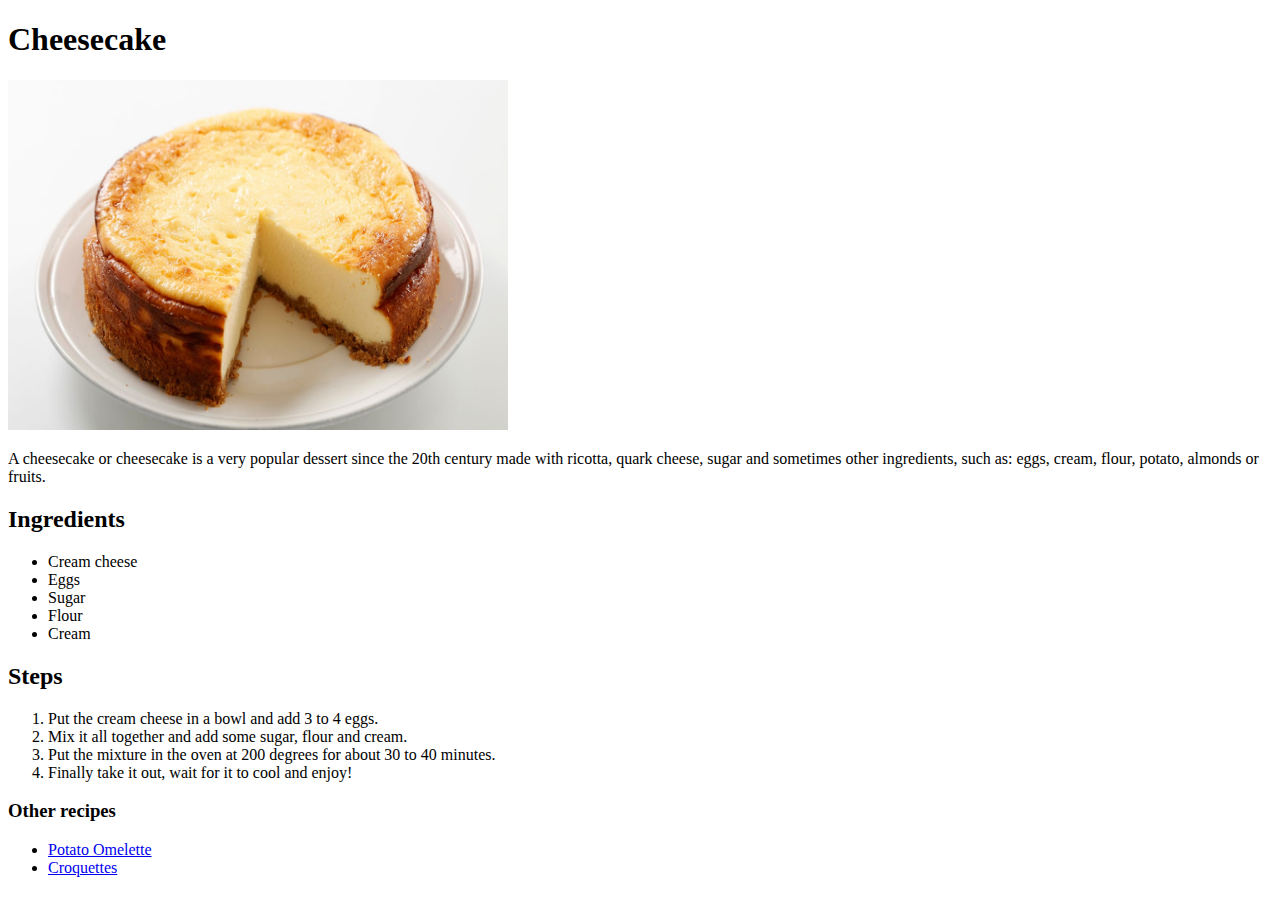
==== recipes/cheesecake.html @ a3f0588d "Add all files to repository" ====
<!DOCTYPE html>
<html lang="en">
<head>
    <meta charset="UTF-8">
    <meta name="viewport" content="width=device-width, initial-scale=1.0">
    <title>Cheesecake</title>
</head>
<body>
    <h1>Cheesecake</h1>
    <img src="../cheesecake.jpg" alt="Cheesecake" height="350" width="500">
    <p>
        A cheesecake or cheesecake is a very popular dessert since the 20th 
        century made with ricotta, quark cheese, sugar and sometimes other ingredients, such as: 
        eggs, cream, flour, potato, almonds or fruits.
    </p>
    <h2>Ingredients</h2>
    <ul>
        <li>Cream cheese</li>
        <li>Eggs</li>
        <li>Sugar</li>
        <li>Flour</li>
        <li>Cream</li>
    </ul>
    <h2>Steps</h2>
    <ol>
        <li>Put the cream cheese in a bowl and add 3 to 4 eggs.</li>
        <li>Mix it all together and add some sugar, flour and cream.</li>
        <li>Put the mixture in the oven at 200 degrees for about 30 to 40 minutes.</li>
        <li>Finally take it out, wait for it to cool and enjoy!</li>
    </ol>
    <h3>Other recipes</h3>
    <ul>
        <li><a href="./potato-omelette.html">Potato Omelette</a></li>
        <li><a href="./croquette.html">Croquettes</a></li>
    </ul>
</body>
</html>
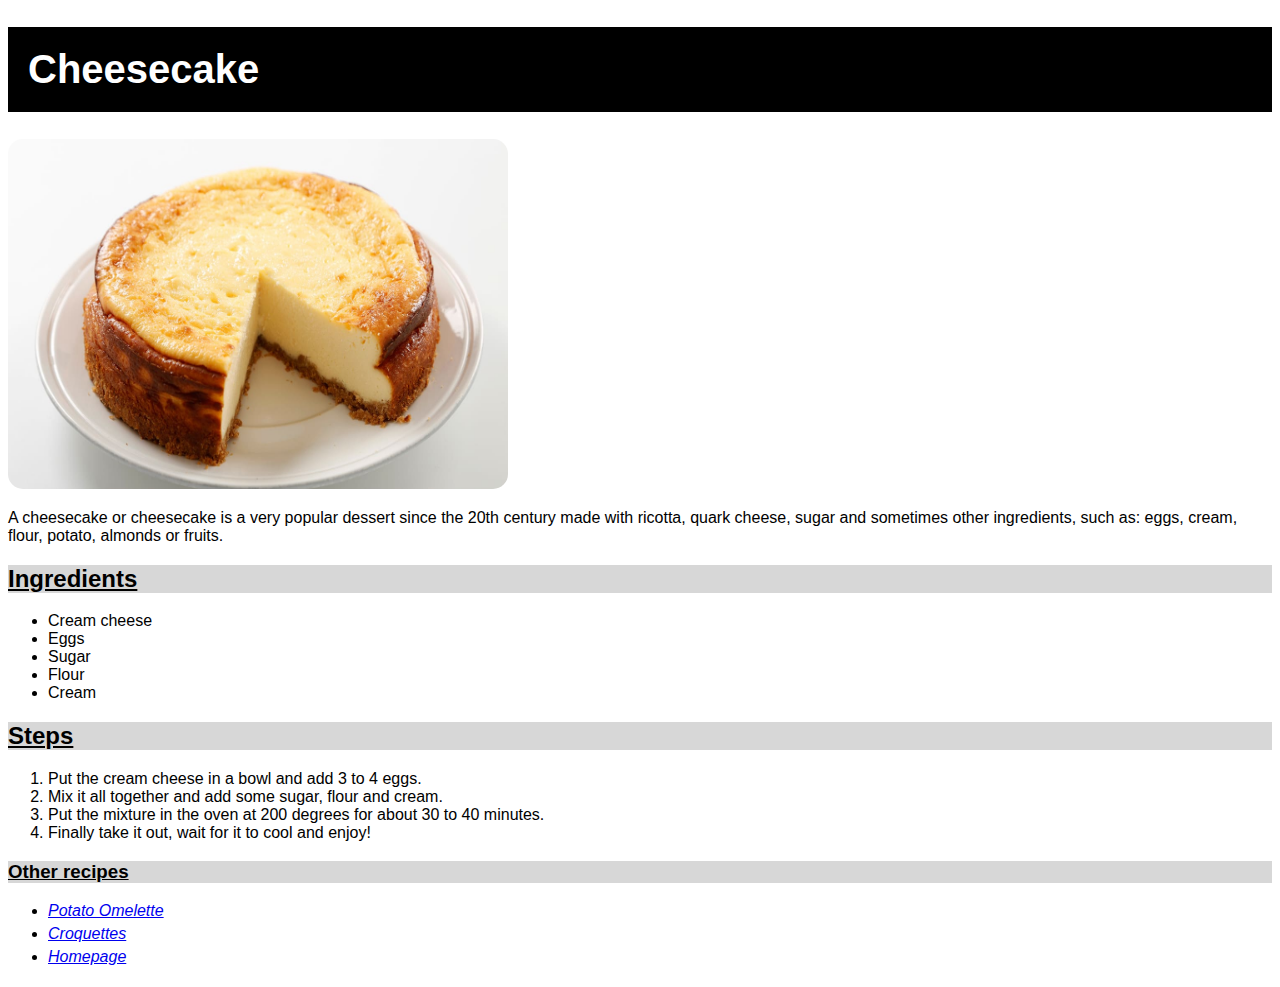
==== commit 6967378b: "Add styles to html pages" ====
--- a/recipes/cheesecake.html
+++ b/recipes/cheesecake.html
@@ -4,10 +4,11 @@
     <meta charset="UTF-8">
     <meta name="viewport" content="width=device-width, initial-scale=1.0">
     <title>Cheesecake</title>
+    <link rel="stylesheet" href="../styles.css">
 </head>
 <body>
     <h1>Cheesecake</h1>
-    <img src="../cheesecake.jpg" alt="Cheesecake" height="350" width="500">
+    <img src="../images/cheesecake.jpg" alt="Cheesecake" height="350" width="500">
     <p>
         A cheesecake or cheesecake is a very popular dessert since the 20th 
         century made with ricotta, quark cheese, sugar and sometimes other ingredients, such as: 
@@ -29,9 +30,10 @@
         <li>Finally take it out, wait for it to cool and enjoy!</li>
     </ol>
     <h3>Other recipes</h3>
-    <ul>
+    <ul class="links">
         <li><a href="./potato-omelette.html">Potato Omelette</a></li>
         <li><a href="./croquette.html">Croquettes</a></li>
+        <li><a href="../index.html">Homepage</a></li>
     </ul>
 </body>
 </html>--- a/styles.css
+++ b/styles.css
@@ -0,0 +1,24 @@
+body {
+    font-family: Arial, Verdana, sans-serif;
+}
+
+h1 {
+    font-size: 40px;
+    background-color: black;
+    color: white;
+    padding: 20px;
+}
+
+h2, h3 {
+    text-decoration: underline;
+    background-color: rgb(215, 215, 215);
+}
+
+.links li {
+    padding-bottom: 5px;
+    font-style: italic;
+}
+
+img {
+    border-radius: 15px;
+}